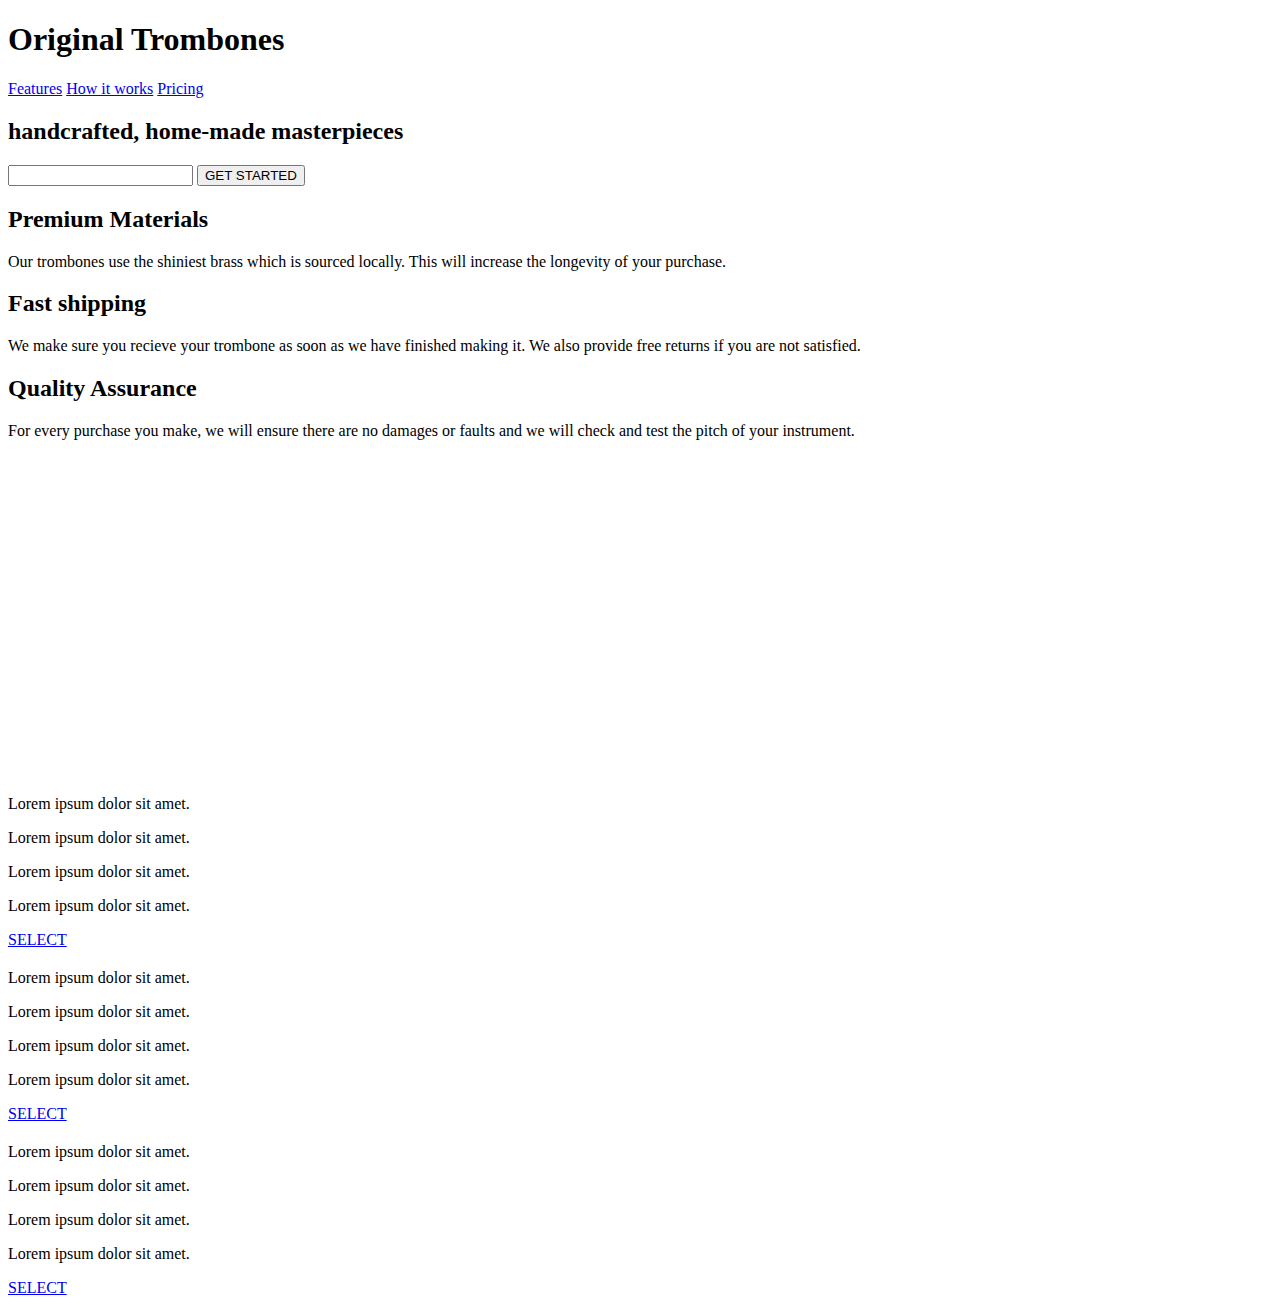
==== landing-webpage/html/index.html @ 0b00fa67 "landing webpage html" ====
<!DOCTYPE html>
<html lang="en">

<head>
    <meta charset="UTF-8" />
    <meta name="viewport" content="width=device-width, initial-scale=1.0" />
    <title>Document</title>
</head>

<body>
    <section class="hero">
        <div class="brand">
            <i></i>
            <h1>Original Trombones</h1>
        </div>
        <nav class="nav">
            <a href="#" class="nav-link">Features</a>
            <a href="#" class="nav-link">How it works</a>
            <a href="#" class="nav-link">Pricing</a>
        </nav>
    </section>
    <section class="subscription">
        <h2 class="title">handcrafted, home-made masterpieces</h2>
        <form action="" class="form">
            <input class="email" type="email" name="email" id="email" />
            <input class="submit" type="submit" name="submit" id="submit" value="GET STARTED" />
        </form>
    </section>
    <section class="features">
        <div class="feature">
            <div class="icon"></div>
            <div class="description">
                <h2 class="title">Premium Materials</h2>
                <p class="text">Our trombones use the shiniest brass which is sourced locally. This will increase the
                    longevity of your purchase.</p>
            </div>
        </div>
        <div class="feature">
            <div class="icon"></div>
            <div class="description">
                <h2 class="title">Fast shipping</h2>
                <p class="text">We make sure you recieve your trombone as soon as we have finished making it. We also
                    provide free returns if you are not satisfied.</p>
            </div>
        </div>
        <div class="feature">
            <div class="icon"></div>
            <div class="description">
                <h2 class="title">Quality Assurance</h2>
                <p class="text">For every purchase you make, we will ensure there are no damages or faults and we will
                    check and test the pitch of your instrument.</p>
            </div>
        </div>
    </section>
    <section class="video">
        <iframe width="560" height="315" src="https://www.youtube.com/embed/y8Yv4pnO7qc" frameborder="0"
            allow="accelerometer; autoplay; encrypted-media; gyroscope; picture-in-picture" allowfullscreen></iframe>
    </section>
    <section class="pricing">
        <div class="container">
            <div class="title">
                <h2></h2>
            </div>
            <div class="description">
                <p>Lorem ipsum dolor sit amet.</p>
                <p>Lorem ipsum dolor sit amet.</p>
                <p>Lorem ipsum dolor sit amet.</p>
                <p>Lorem ipsum dolor sit amet.</p>
            </div>
            <a href="#" class="select">SELECT</a>
        </div>
        <div class="container">
            <div class="title">
                <h2></h2>
            </div>
            <div class="description">
                <p>Lorem ipsum dolor sit amet.</p>
                <p>Lorem ipsum dolor sit amet.</p>
                <p>Lorem ipsum dolor sit amet.</p>
                <p>Lorem ipsum dolor sit amet.</p>
            </div>
            <a href="#" class="select">SELECT</a>
        </div>
        <div class="container">
            <div class="title">
                <h2></h2>
            </div>
            <div class="description">
                <p>Lorem ipsum dolor sit amet.</p>
                <p>Lorem ipsum dolor sit amet.</p>
                <p>Lorem ipsum dolor sit amet.</p>
                <p>Lorem ipsum dolor sit amet.</p>
            </div>
            <a href="#" class="select">SELECT</a>
        </div>
    </section>
</body>

</html>
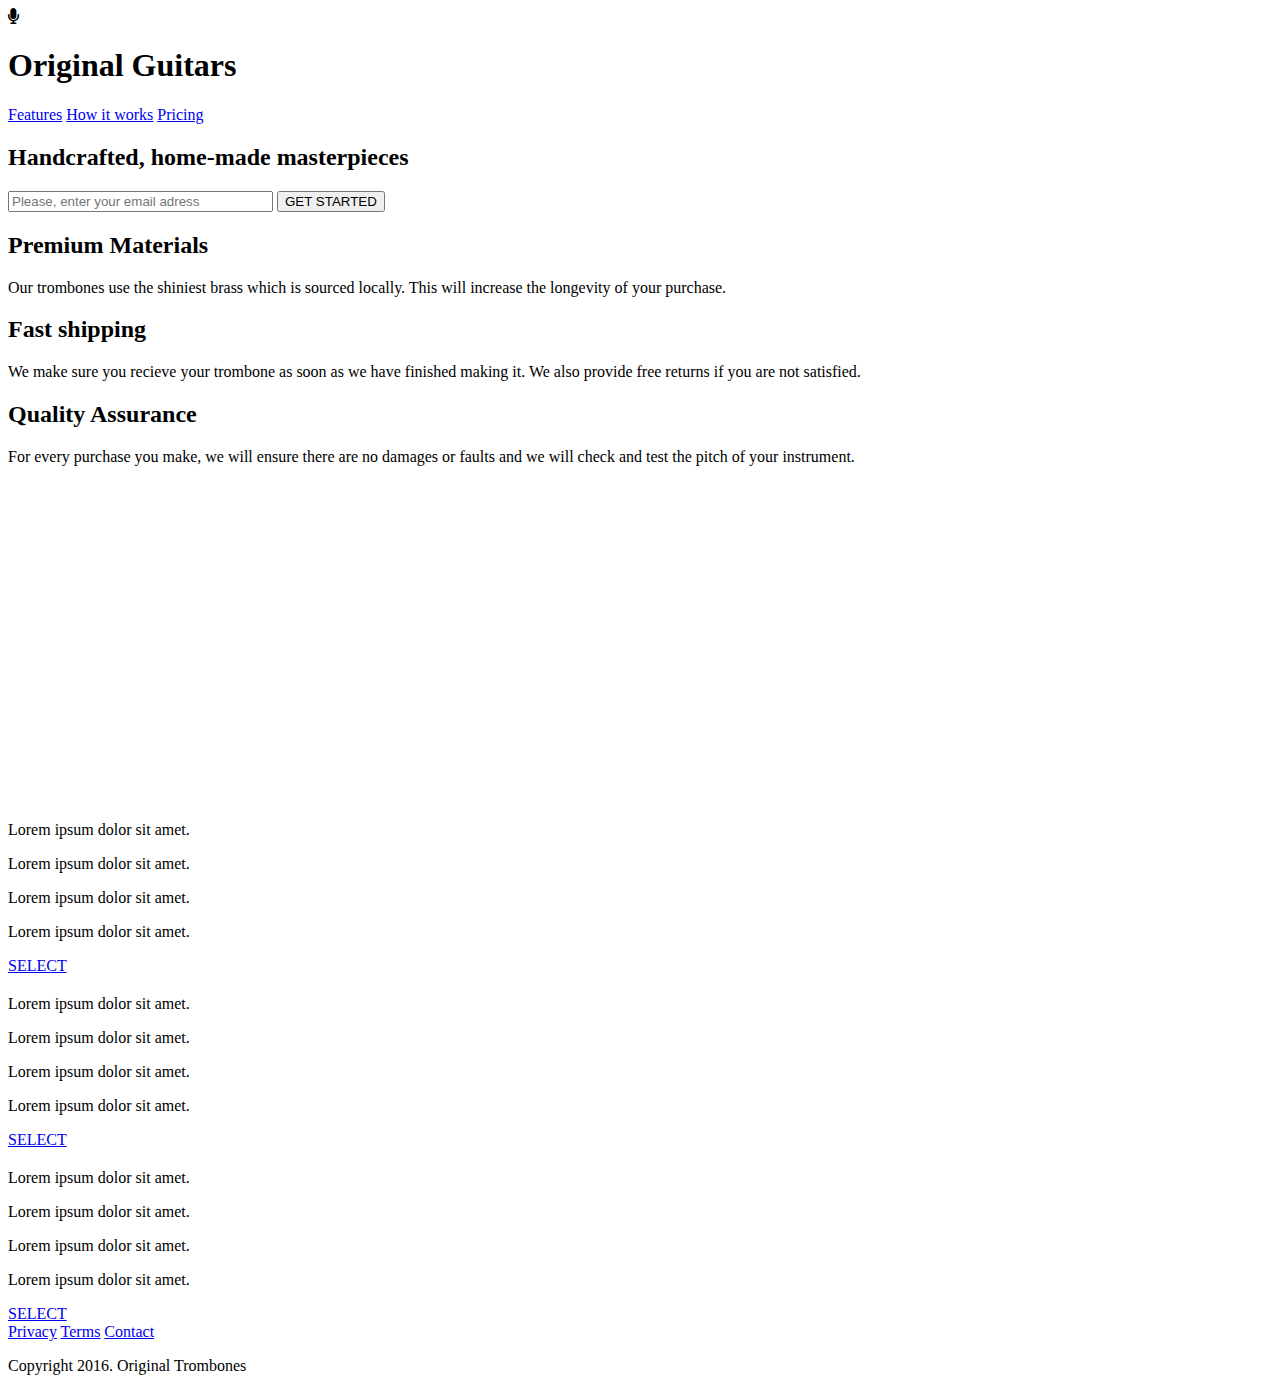
==== commit a3a0a580: "CSS for 1st - 3rd section" ====
--- a/landing-webpage/html/index.html
+++ b/landing-webpage/html/index.html
@@ -5,95 +5,117 @@
     <meta charset="UTF-8" />
     <meta name="viewport" content="width=device-width, initial-scale=1.0" />
     <title>Document</title>
+    <link rel="stylesheet" href="/css/styles.css">
+    <link rel="stylesheet" href="https://use.fontawesome.com/releases/v5.13.0/css/all.css">
+
 </head>
 
 <body>
-    <section class="hero">
-        <div class="brand">
-            <i></i>
-            <h1>Original Trombones</h1>
-        </div>
-        <nav class="nav">
-            <a href="#" class="nav-link">Features</a>
-            <a href="#" class="nav-link">How it works</a>
-            <a href="#" class="nav-link">Pricing</a>
-        </nav>
-    </section>
-    <section class="subscription">
-        <h2 class="title">handcrafted, home-made masterpieces</h2>
-        <form action="" class="form">
-            <input class="email" type="email" name="email" id="email" />
-            <input class="submit" type="submit" name="submit" id="submit" value="GET STARTED" />
-        </form>
-    </section>
-    <section class="features">
-        <div class="feature">
-            <div class="icon"></div>
-            <div class="description">
-                <h2 class="title">Premium Materials</h2>
-                <p class="text">Our trombones use the shiniest brass which is sourced locally. This will increase the
-                    longevity of your purchase.</p>
+    <div class="wrapper">
+        <section class="hero">
+            <div class="brand">
+                <i class="fas fa-microphone"></i>
+                <h1>Original Guitars</h1>
             </div>
-        </div>
-        <div class="feature">
-            <div class="icon"></div>
-            <div class="description">
-                <h2 class="title">Fast shipping</h2>
-                <p class="text">We make sure you recieve your trombone as soon as we have finished making it. We also
-                    provide free returns if you are not satisfied.</p>
+            <nav class="nav">
+                <a href="#" class="nav-link">Features</a>
+                <a href="#" class="nav-link">How it works</a>
+                <a href="#" class="nav-link">Pricing</a>
+            </nav>
+        </section>
+        <main class="content">
+            <section class="subscription">
+                <h2 class="title">Handcrafted, home-made masterpieces</h2>
+                <form action="" class="form">
+                    <input class="email" type="email" name="email" id="email"
+                        placeholder="Please, enter your email adress" size="30" />
+                    <input class="submit" type="submit" name="submit" id="submit" value="GET STARTED" />
+                </form>
+            </section>
+            <section class="features">
+                <div class="feature">
+                    <div class="icon"></div>
+                    <div class="description">
+                        <h2 class="title">Premium Materials</h2>
+                        <p class="text">Our trombones use the shiniest brass which is sourced locally. This will
+                            increase
+                            the
+                            longevity of your purchase.</p>
+                    </div>
+                </div>
+                <div class="feature">
+                    <div class="icon"></div>
+                    <div class="description">
+                        <h2 class="title">Fast shipping</h2>
+                        <p class="text">We make sure you recieve your trombone as soon as we have finished making it. We
+                            also
+                            provide free returns if you are not satisfied.</p>
+                    </div>
+                </div>
+                <div class="feature">
+                    <div class="icon"></div>
+                    <div class="description">
+                        <h2 class="title">Quality Assurance</h2>
+                        <p class="text">For every purchase you make, we will ensure there are no damages or faults and
+                            we
+                            will
+                            check and test the pitch of your instrument.</p>
+                    </div>
+                </div>
+            </section>
+            <section class="video">
+                <iframe width="560" height="315" src="https://www.youtube.com/embed/y8Yv4pnO7qc" frameborder="0"
+                    allow="accelerometer; autoplay; encrypted-media; gyroscope; picture-in-picture"
+                    allowfullscreen></iframe>
+            </section>
+            <section class="pricing">
+                <div class="container">
+                    <div class="title">
+                        <h2></h2>
+                    </div>
+                    <div class="description">
+                        <p>Lorem ipsum dolor sit amet.</p>
+                        <p>Lorem ipsum dolor sit amet.</p>
+                        <p>Lorem ipsum dolor sit amet.</p>
+                        <p>Lorem ipsum dolor sit amet.</p>
+                    </div>
+                    <a href="#" class="select">SELECT</a>
+                </div>
+                <div class="container">
+                    <div class="title">
+                        <h2></h2>
+                    </div>
+                    <div class="description">
+                        <p>Lorem ipsum dolor sit amet.</p>
+                        <p>Lorem ipsum dolor sit amet.</p>
+                        <p>Lorem ipsum dolor sit amet.</p>
+                        <p>Lorem ipsum dolor sit amet.</p>
+                    </div>
+                    <a href="#" class="select">SELECT</a>
+                </div>
+                <div class="container">
+                    <div class="title">
+                        <h2></h2>
+                    </div>
+                    <div class="description">
+                        <p>Lorem ipsum dolor sit amet.</p>
+                        <p>Lorem ipsum dolor sit amet.</p>
+                        <p>Lorem ipsum dolor sit amet.</p>
+                        <p>Lorem ipsum dolor sit amet.</p>
+                    </div>
+                    <a href="#" class="select">SELECT</a>
+                </div>
+            </section>
+        </main>
+        <footer class="footer">
+            <div class="footer-links">
+                <a href="#" class="link">Privacy</a>
+                <a href="#" class="link">Terms</a>
+                <a href="#" class="link">Contact</a>
             </div>
-        </div>
-        <div class="feature">
-            <div class="icon"></div>
-            <div class="description">
-                <h2 class="title">Quality Assurance</h2>
-                <p class="text">For every purchase you make, we will ensure there are no damages or faults and we will
-                    check and test the pitch of your instrument.</p>
-            </div>
-        </div>
-    </section>
-    <section class="video">
-        <iframe width="560" height="315" src="https://www.youtube.com/embed/y8Yv4pnO7qc" frameborder="0"
-            allow="accelerometer; autoplay; encrypted-media; gyroscope; picture-in-picture" allowfullscreen></iframe>
-    </section>
-    <section class="pricing">
-        <div class="container">
-            <div class="title">
-                <h2></h2>
-            </div>
-            <div class="description">
-                <p>Lorem ipsum dolor sit amet.</p>
-                <p>Lorem ipsum dolor sit amet.</p>
-                <p>Lorem ipsum dolor sit amet.</p>
-                <p>Lorem ipsum dolor sit amet.</p>
-            </div>
-            <a href="#" class="select">SELECT</a>
-        </div>
-        <div class="container">
-            <div class="title">
-                <h2></h2>
-            </div>
-            <div class="description">
-                <p>Lorem ipsum dolor sit amet.</p>
-                <p>Lorem ipsum dolor sit amet.</p>
-                <p>Lorem ipsum dolor sit amet.</p>
-                <p>Lorem ipsum dolor sit amet.</p>
-            </div>
-            <a href="#" class="select">SELECT</a>
-        </div>
-        <div class="container">
-            <div class="title">
-                <h2></h2>
-            </div>
-            <div class="description">
-                <p>Lorem ipsum dolor sit amet.</p>
-                <p>Lorem ipsum dolor sit amet.</p>
-                <p>Lorem ipsum dolor sit amet.</p>
-                <p>Lorem ipsum dolor sit amet.</p>
-            </div>
-            <a href="#" class="select">SELECT</a>
-        </div>
-    </section>
+            <p>Copyright 2016. Original Trombones</p>
+        </footer>
+    </div>
 </body>
 
 </html>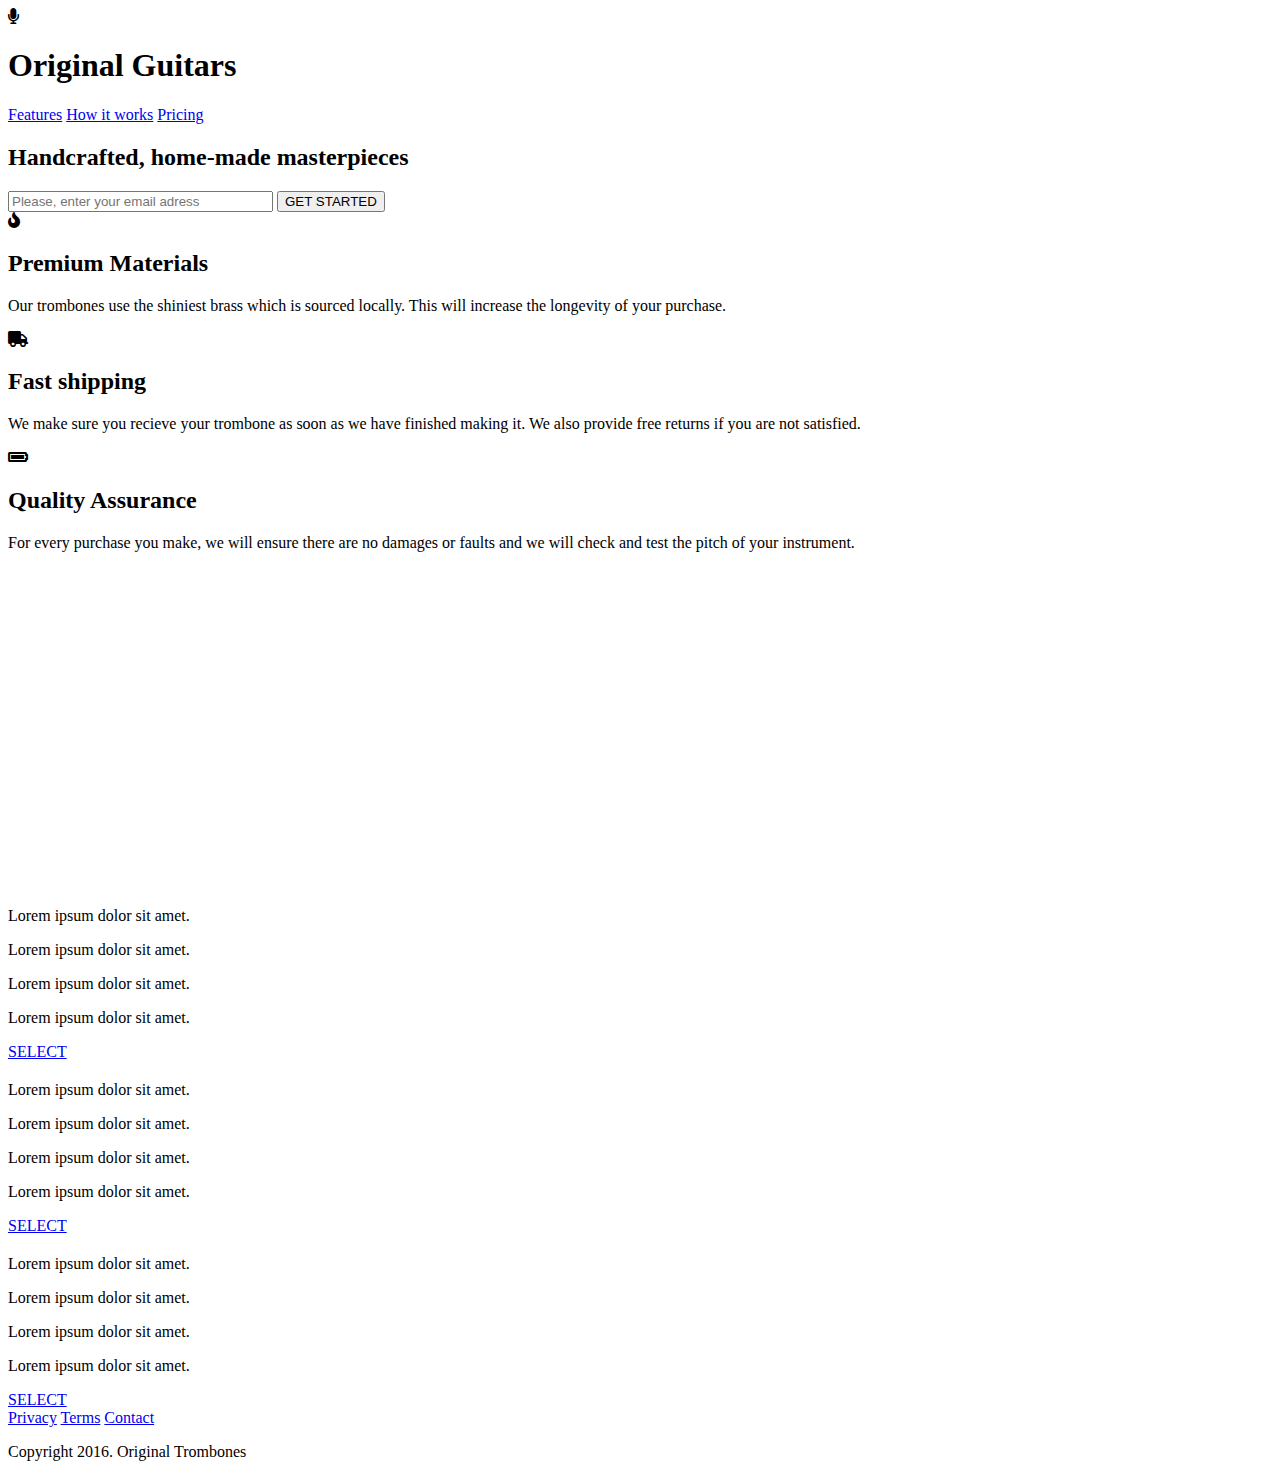
==== commit 472507ae: "icons added to html" ====
--- a/landing-webpage/html/index.html
+++ b/landing-webpage/html/index.html
@@ -34,7 +34,9 @@
             </section>
             <section class="features">
                 <div class="feature">
-                    <div class="icon"></div>
+                    <div class="icon">
+                        <i class="fas fa-fire"></i>
+                    </div>
                     <div class="description">
                         <h2 class="title">Premium Materials</h2>
                         <p class="text">Our trombones use the shiniest brass which is sourced locally. This will
@@ -44,7 +46,9 @@
                     </div>
                 </div>
                 <div class="feature">
-                    <div class="icon"></div>
+                    <div class="icon">
+                        <i class="fas fa-truck"></i>
+                    </div>
                     <div class="description">
                         <h2 class="title">Fast shipping</h2>
                         <p class="text">We make sure you recieve your trombone as soon as we have finished making it. We
@@ -53,7 +57,9 @@
                     </div>
                 </div>
                 <div class="feature">
-                    <div class="icon"></div>
+                    <div class="icon">
+                        <i class="fas fa-battery-full"></i>
+                    </div>
                     <div class="description">
                         <h2 class="title">Quality Assurance</h2>
                         <p class="text">For every purchase you make, we will ensure there are no damages or faults and
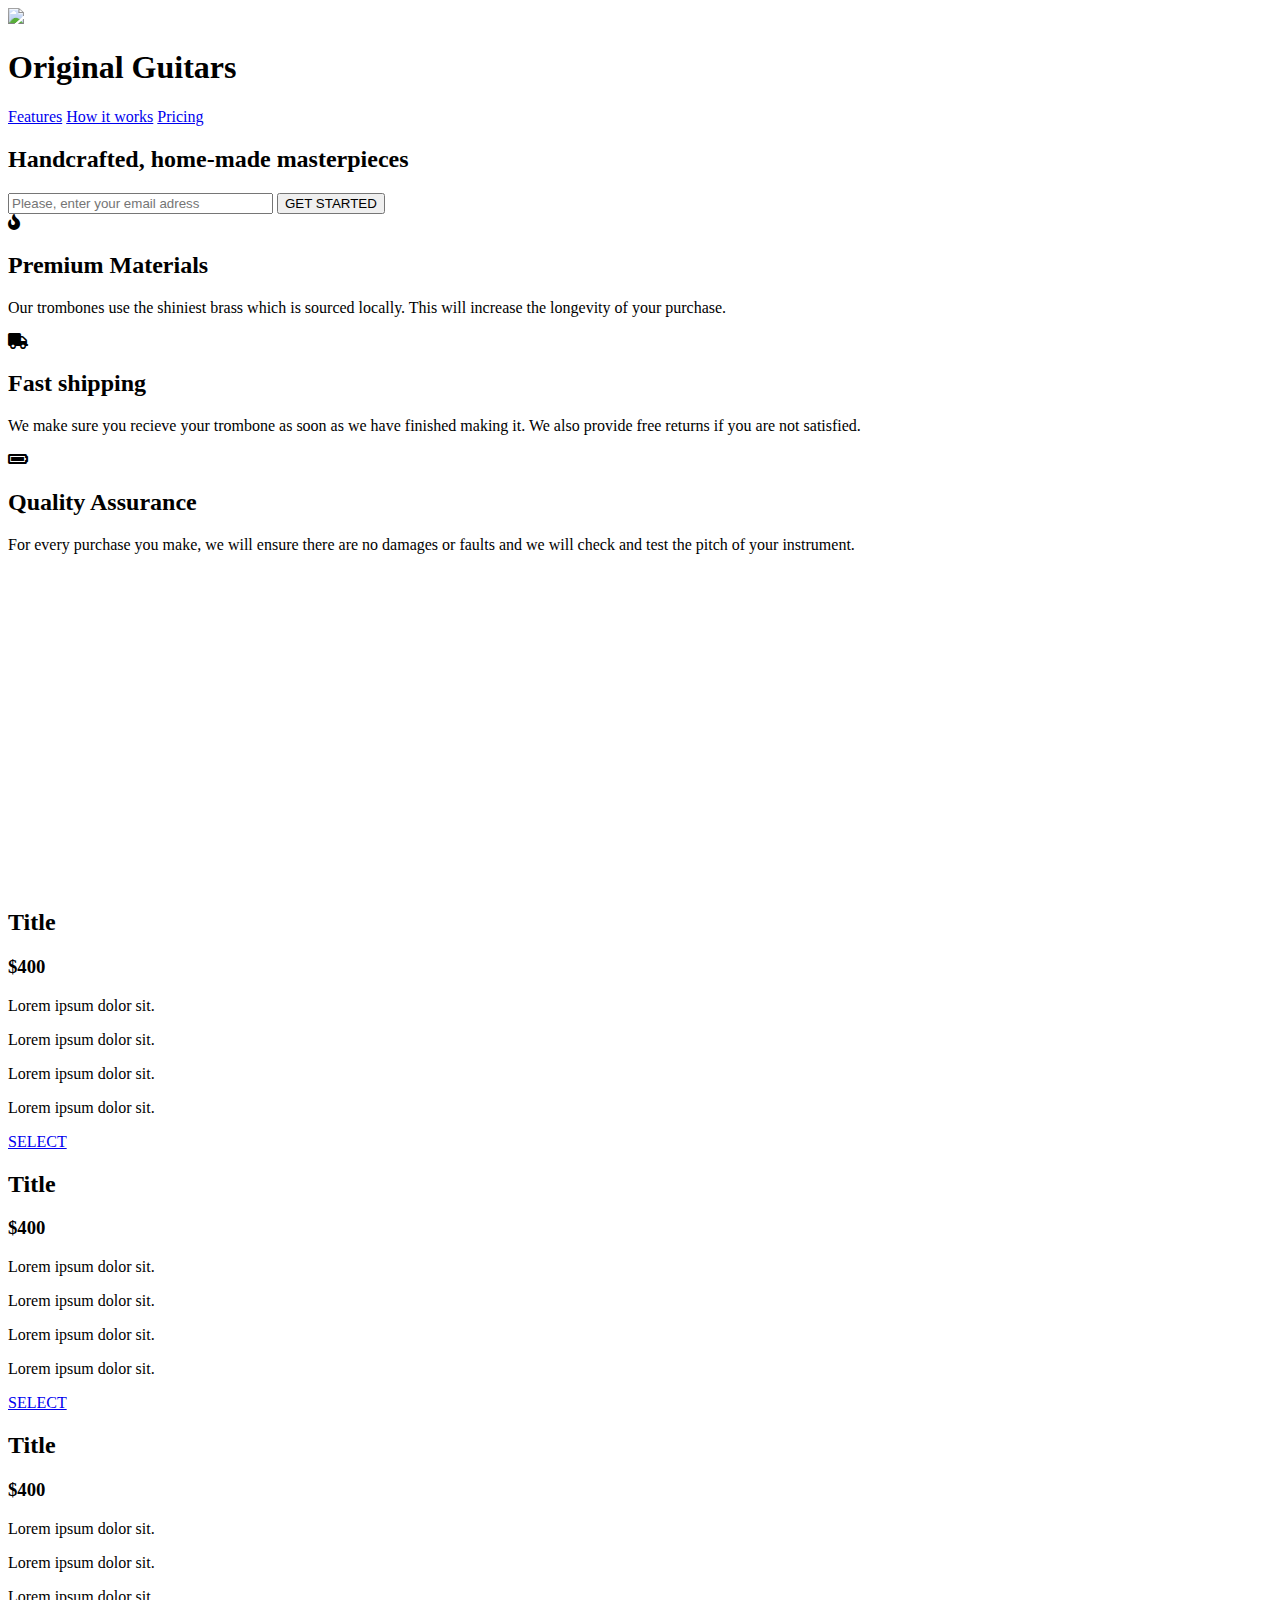
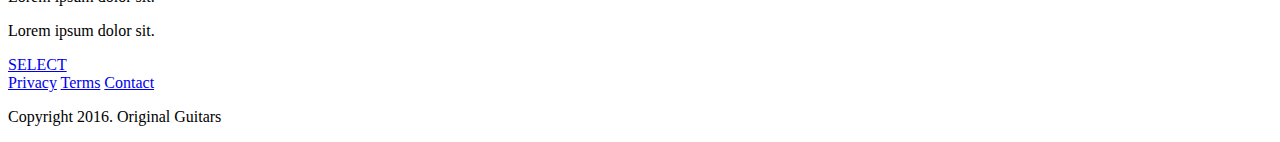
==== commit ebf8e645: "fCC Landing Page Finished" ====
--- a/landing-webpage/html/index.html
+++ b/landing-webpage/html/index.html
@@ -1,127 +1,151 @@
 <!DOCTYPE html>
 <html lang="en">
-
-<head>
+  <head>
     <meta charset="UTF-8" />
     <meta name="viewport" content="width=device-width, initial-scale=1.0" />
     <title>Document</title>
-    <link rel="stylesheet" href="/css/styles.css">
-    <link rel="stylesheet" href="https://use.fontawesome.com/releases/v5.13.0/css/all.css">
+    <link rel="stylesheet" href="/css/styles.css" />
+    <link
+      rel="stylesheet"
+      href="https://use.fontawesome.com/releases/v5.13.0/css/all.css"
+    />
+  </head>
 
-</head>
-
-<body>
+  <body>
     <div class="wrapper">
-        <section class="hero">
-            <div class="brand">
-                <i class="fas fa-microphone"></i>
-                <h1>Original Guitars</h1>
+      <header class="hero" id="header">
+        <div class="brand">
+          <img src="/img/guitarra.svg" id="header-img"></img>
+          <h1>Original Guitars</h1>
+        </div>
+        <nav class="nav" id="nav-bar">
+          <a href="#features" class="nav-link">Features</a>
+          <a href="#how-it-works"class="nav-link">How it works</a>
+          <a href="#pricing" class="nav-link">Pricing</a>
+        </nav>
+      </header>
+      <main class="content">
+        <section class="subscription">
+          <h2 class="title">Handcrafted, home-made masterpieces</h2>
+          <form action="" class="form" id="form">
+            <input
+              class="email"
+              type="email"
+              name="email"
+              id="email"
+              placeholder="Please, enter your email adress"
+              size="30"
+            />
+            <input
+              class="submit"
+              type="submit"
+              name="submit"
+              id="submit"
+              value="GET STARTED"
+            />
+          </form>
+        </section>
+        <section class="features" id="features">
+          <div class="feature">
+            <div class="icon">
+              <i class="fas fa-fire"></i>
             </div>
-            <nav class="nav">
-                <a href="#" class="nav-link">Features</a>
-                <a href="#" class="nav-link">How it works</a>
-                <a href="#" class="nav-link">Pricing</a>
-            </nav>
+            <div class="description">
+              <h2 class="title">Premium Materials</h2>
+              <p class="text">
+                Our trombones use the shiniest brass which is sourced locally.
+                This will increase the longevity of your purchase.
+              </p>
+            </div>
+          </div>
+          <div class="feature">
+            <div class="icon">
+              <i class="fas fa-truck"></i>
+            </div>
+            <div class="description">
+              <h2 class="title">Fast shipping</h2>
+              <p class="text">
+                We make sure you recieve your trombone as soon as we have
+                finished making it. We also provide free returns if you are not
+                satisfied.
+              </p>
+            </div>
+          </div>
+          <div class="feature">
+            <div class="icon">
+              <i class="fas fa-battery-full"></i>
+            </div>
+            <div class="description">
+              <h2 class="title">Quality Assurance</h2>
+              <p class="text">
+                For every purchase you make, we will ensure there are no damages
+                or faults and we will check and test the pitch of your
+                instrument.
+              </p>
+            </div>
+          </div>
         </section>
-        <main class="content">
-            <section class="subscription">
-                <h2 class="title">Handcrafted, home-made masterpieces</h2>
-                <form action="" class="form">
-                    <input class="email" type="email" name="email" id="email"
-                        placeholder="Please, enter your email adress" size="30" />
-                    <input class="submit" type="submit" name="submit" id="submit" value="GET STARTED" />
-                </form>
-            </section>
-            <section class="features">
-                <div class="feature">
-                    <div class="icon">
-                        <i class="fas fa-fire"></i>
-                    </div>
-                    <div class="description">
-                        <h2 class="title">Premium Materials</h2>
-                        <p class="text">Our trombones use the shiniest brass which is sourced locally. This will
-                            increase
-                            the
-                            longevity of your purchase.</p>
-                    </div>
-                </div>
-                <div class="feature">
-                    <div class="icon">
-                        <i class="fas fa-truck"></i>
-                    </div>
-                    <div class="description">
-                        <h2 class="title">Fast shipping</h2>
-                        <p class="text">We make sure you recieve your trombone as soon as we have finished making it. We
-                            also
-                            provide free returns if you are not satisfied.</p>
-                    </div>
-                </div>
-                <div class="feature">
-                    <div class="icon">
-                        <i class="fas fa-battery-full"></i>
-                    </div>
-                    <div class="description">
-                        <h2 class="title">Quality Assurance</h2>
-                        <p class="text">For every purchase you make, we will ensure there are no damages or faults and
-                            we
-                            will
-                            check and test the pitch of your instrument.</p>
-                    </div>
-                </div>
-            </section>
-            <section class="video">
-                <iframe width="560" height="315" src="https://www.youtube.com/embed/y8Yv4pnO7qc" frameborder="0"
-                    allow="accelerometer; autoplay; encrypted-media; gyroscope; picture-in-picture"
-                    allowfullscreen></iframe>
-            </section>
-            <section class="pricing">
-                <div class="container">
-                    <div class="title">
-                        <h2></h2>
-                    </div>
-                    <div class="description">
-                        <p>Lorem ipsum dolor sit amet.</p>
-                        <p>Lorem ipsum dolor sit amet.</p>
-                        <p>Lorem ipsum dolor sit amet.</p>
-                        <p>Lorem ipsum dolor sit amet.</p>
-                    </div>
-                    <a href="#" class="select">SELECT</a>
-                </div>
-                <div class="container">
-                    <div class="title">
-                        <h2></h2>
-                    </div>
-                    <div class="description">
-                        <p>Lorem ipsum dolor sit amet.</p>
-                        <p>Lorem ipsum dolor sit amet.</p>
-                        <p>Lorem ipsum dolor sit amet.</p>
-                        <p>Lorem ipsum dolor sit amet.</p>
-                    </div>
-                    <a href="#" class="select">SELECT</a>
-                </div>
-                <div class="container">
-                    <div class="title">
-                        <h2></h2>
-                    </div>
-                    <div class="description">
-                        <p>Lorem ipsum dolor sit amet.</p>
-                        <p>Lorem ipsum dolor sit amet.</p>
-                        <p>Lorem ipsum dolor sit amet.</p>
-                        <p>Lorem ipsum dolor sit amet.</p>
-                    </div>
-                    <a href="#" class="select">SELECT</a>
-                </div>
-            </section>
-        </main>
-        <footer class="footer">
-            <div class="footer-links">
-                <a href="#" class="link">Privacy</a>
-                <a href="#" class="link">Terms</a>
-                <a href="#" class="link">Contact</a>
+        <section class="video" id="how-it-works">
+          <iframe id="video"
+            width="560"
+            height="315"
+            src="https://www.youtube.com/embed/y8Yv4pnO7qc"
+            frameborder="0"
+            allow="accelerometer; autoplay; encrypted-media; gyroscope; picture-in-picture"
+            allowfullscreen
+          ></iframe>
+        </section>
+        <section class="pricing" id="pricing">
+          <div class="container">
+            <div class="title">
+              <h2>Title</h2>
             </div>
-            <p>Copyright 2016. Original Trombones</p>
-        </footer>
+            <h3 class="price">$400</h3>
+            <div class="description">
+              <p>Lorem ipsum dolor sit.</p>
+              <p>Lorem ipsum dolor sit.</p>
+              <p>Lorem ipsum dolor sit.</p>
+              <p>Lorem ipsum dolor sit.</p>
+              <a href="#" class="select">SELECT</a>
+            </div>
+          </div>
+          <div class="container">
+            <div class="title">
+              <h2>Title</h2>
+            </div>
+            <h3 class="price">$400</h3>
+            <div class="description">
+              <p>Lorem ipsum dolor sit.</p>
+              <p>Lorem ipsum dolor sit.</p>
+              <p>Lorem ipsum dolor sit.</p>
+              <p>Lorem ipsum dolor sit.</p>
+              <a href="#" class="select">SELECT</a>
+            </div>
+          </div>
+          <div class="container">
+            <div class="title">
+              <h2>Title</h2>
+            </div>
+            <h3 class="price">$400</h3>
+            <div class="description">
+              <p>Lorem ipsum dolor sit.</p>
+              <p>Lorem ipsum dolor sit.</p>
+              <p>Lorem ipsum dolor sit.</p>
+              <p>Lorem ipsum dolor sit.</p>
+              <a href="#" class="select">SELECT</a>
+            </div>
+          </div>
+        </section>
+      </main>
+      <footer class="footer">
+        <div class="footer-links">
+          <a href="#" class="link">Privacy</a>
+          <a href="#" class="link">Terms</a>
+          <a href="#" class="link">Contact</a>
+        </div>
+        <p class="copyright">Copyright 2016. Original Guitars</p>
+      </footer>
     </div>
-</body>
-
-</html>+    <script src="https://cdn.freecodecamp.org/testable-projects-fcc/v1/bundle.js"></script>
+  </body>
+</html>
